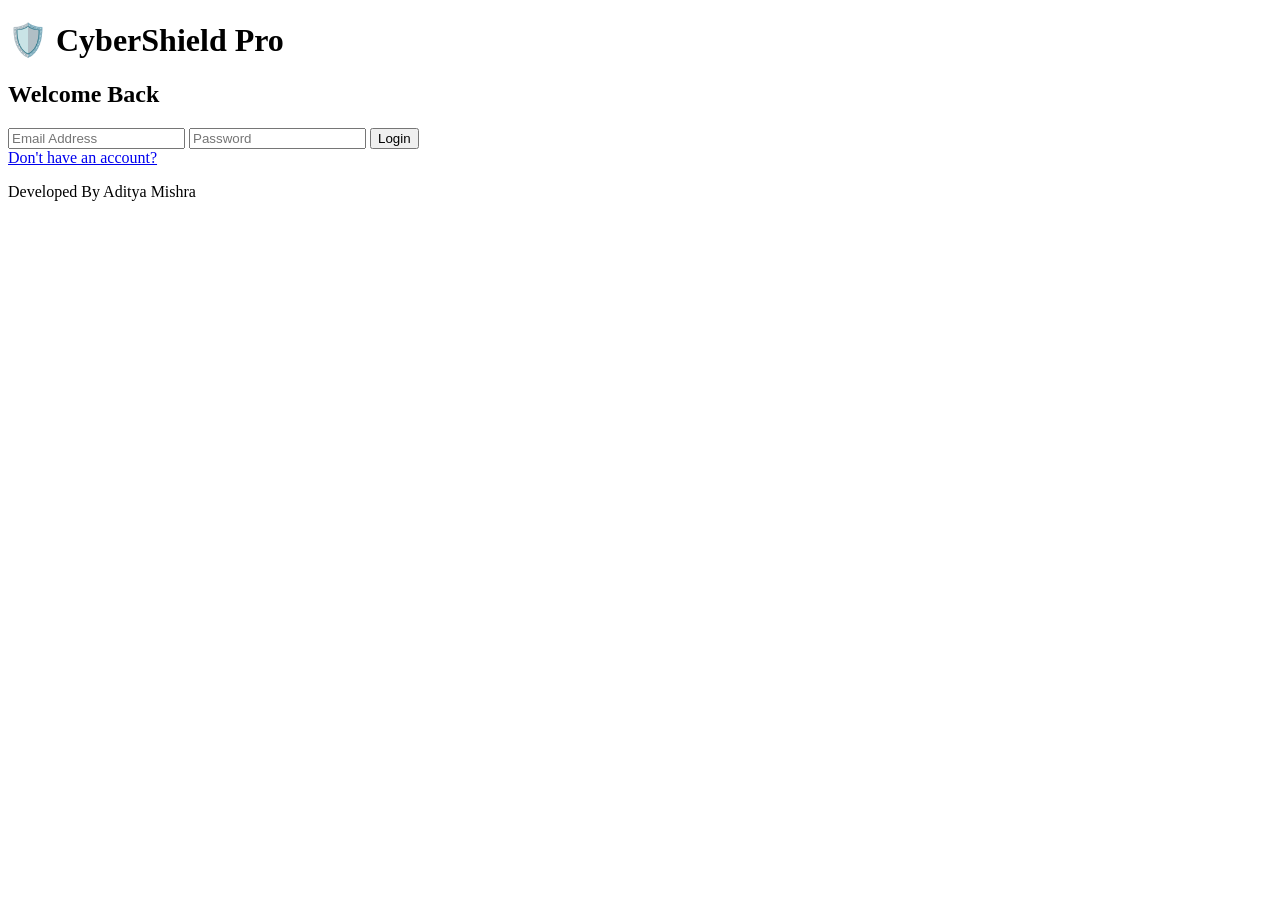
==== templates/login.html @ ff7edeec "Add files via upload" ====
<!DOCTYPE html>
<html>
<head>

    <title>Login - CyberShield Pro</title>

    <link rel="stylesheet"
    href="{{ url_for('static', filename='style.css') }}">

</head>

<body class="auth-box">

<div class="auth-box">

    <h1>🛡️ CyberShield Pro</h1>

    <h2>Welcome Back</h2>

    <form method="POST">

        <input
        type="email"
        name="email"
        placeholder="Email Address"
        required>

        <input
        type="password"
        name="password"
        placeholder="Password"
        required>

        <button type="submit">
            Login
        </button>

    </form>

    <a href="/register">
        Don't have an account?
    </a>

    <p class="credit">
        Developed By Aditya Mishra
    </p>

</div>

</body>
</html>
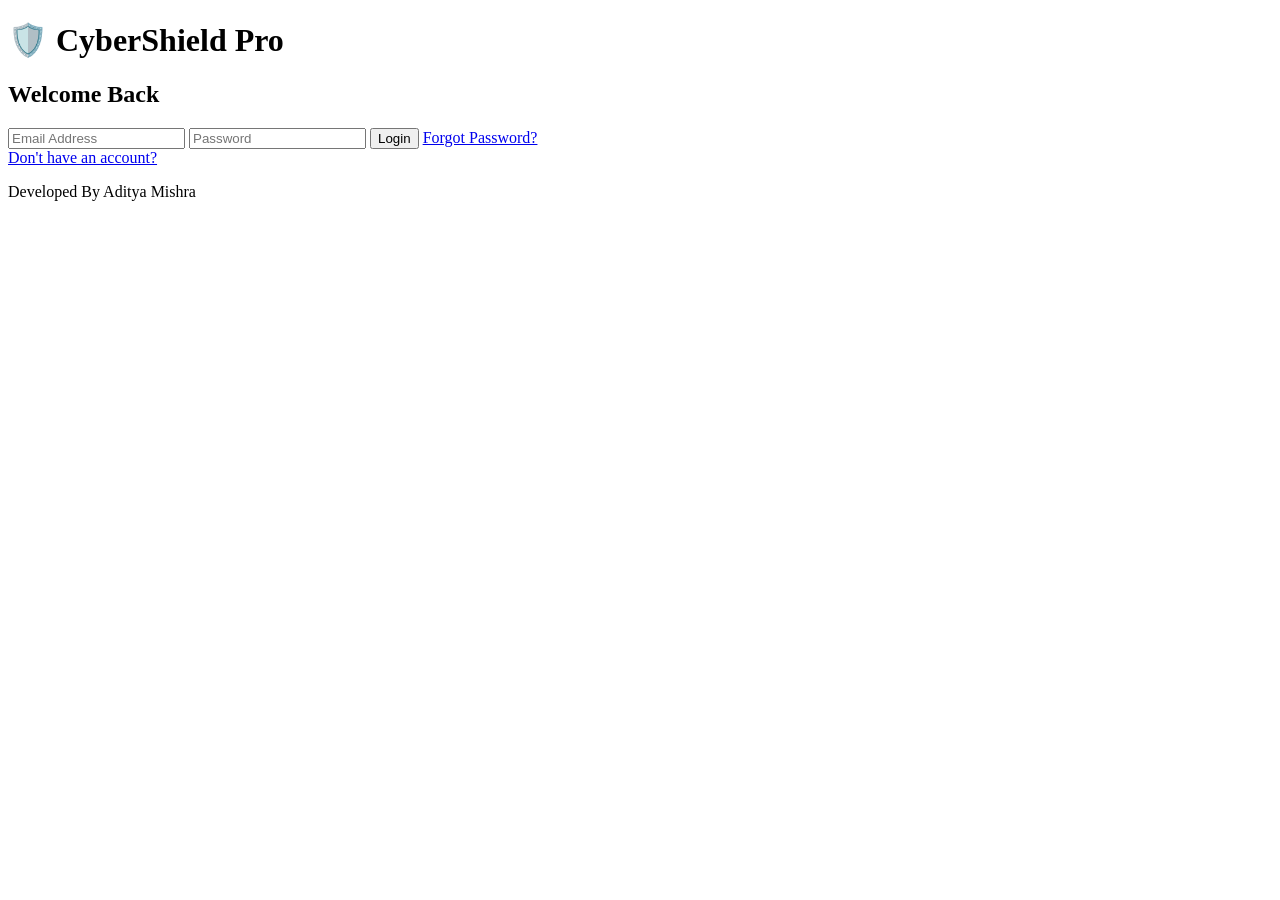
==== commit dacda66b: "Update login.html" ====
--- a/templates/login.html
+++ b/templates/login.html
@@ -34,6 +34,8 @@
         <button type="submit">
             Login
         </button>
+        
+    <a href="/forgot-password">Forgot Password?</a>
 
     </form>
 
@@ -48,4 +50,4 @@
 </div>
 
 </body>
-</html>+</html>
